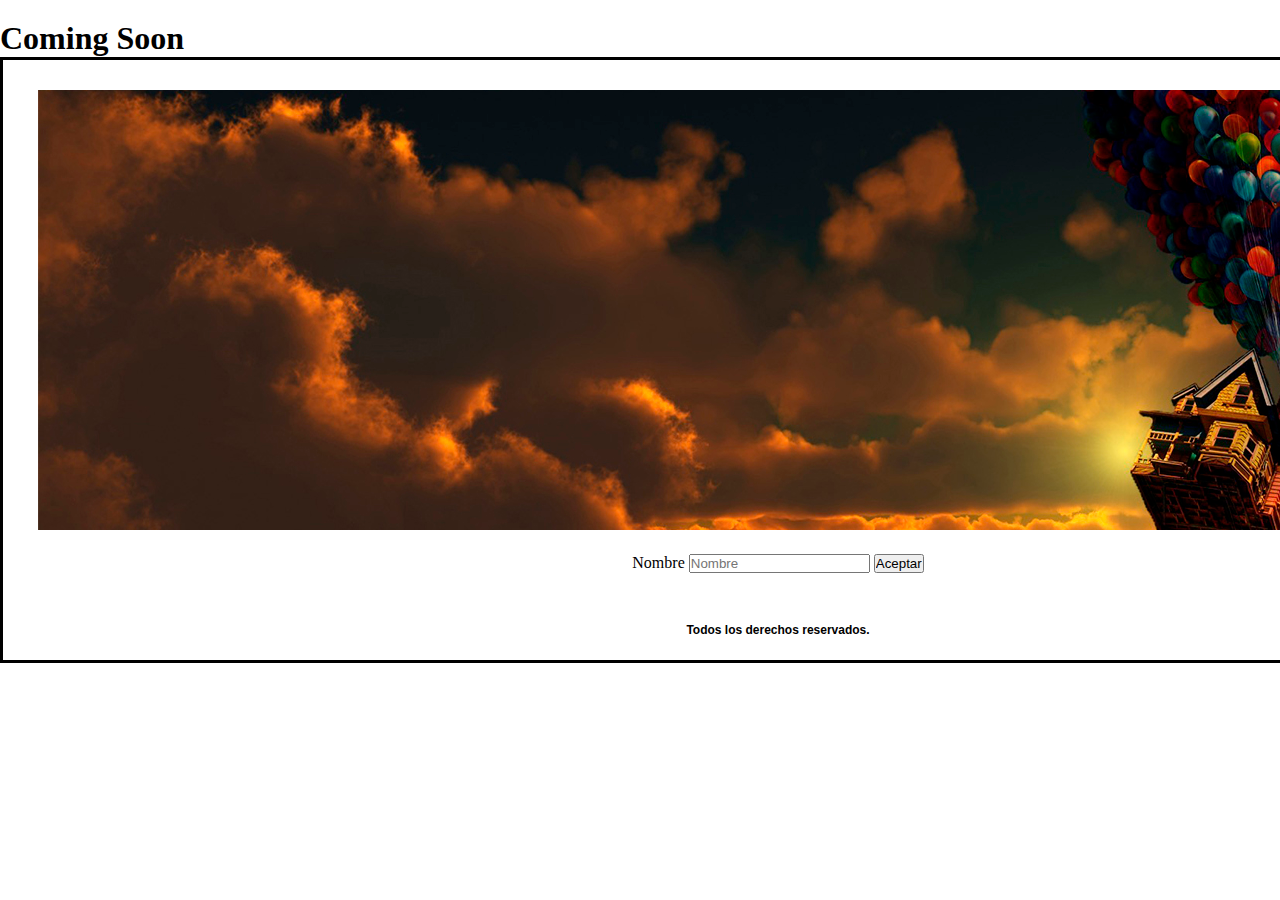
==== TP Cero/index.html @ b6cbf38e "Add files via upload" ====
<!DOCTYPE html>
  <head>
     <title>Maquetacion</title>
     <meta charset="utf-8">
     <link rel="stylesheet" type="text/css" href="css/estilos.css">
  </head>
  <header>
    <h1>Coming Soon</h1>
  </header>

  <body>
    
    <div class="margen">
    <div class="portada">
    <img src="imgs/casa.jpg">
    </div>

    <form class="aceptar">
      <label for="Nombre">Nombre</label>
      <input type="text" placeholder="Nombre" maxlength="2" name="Nombre" id=Nombe ">
      <input type="button" value="Aceptar">
      </form>



<div class="redes">
    <a href="" target="_blank"><img class="icon" src="img/icon/facebook.svg" alt=""> </a>
    <a href="" target="_blank"> <img class="icon" src="img/icon/instagram.svg" alt=""> </a>
    <a href="" target="_blank"><img class="icon" src="img/icon/ba.png" alt=""> </a>
  </div>
<h2>Todos los derechos reservados.</h2>
</div>





 </body>

</html>
---- TP Cero/css/estilos.css ----
*{margin: 0;
padding: 0;}


.margen{border-style: solid;
       width: 1550px;
       height: 600px;
       background: withe;
       position:relative;
       text-align: center;
       }


h1{margin-top: 20px;}
.portada{margin-top: 30px;}

.aceptar{text-align: center;
margin-top: 20px;}

.redes{left: 1380px;
       top: 500px;
       position: absolute;}

h2{font-size: 0.75em;
  font-family: Arial, "light";
  margin-top: 50px;}
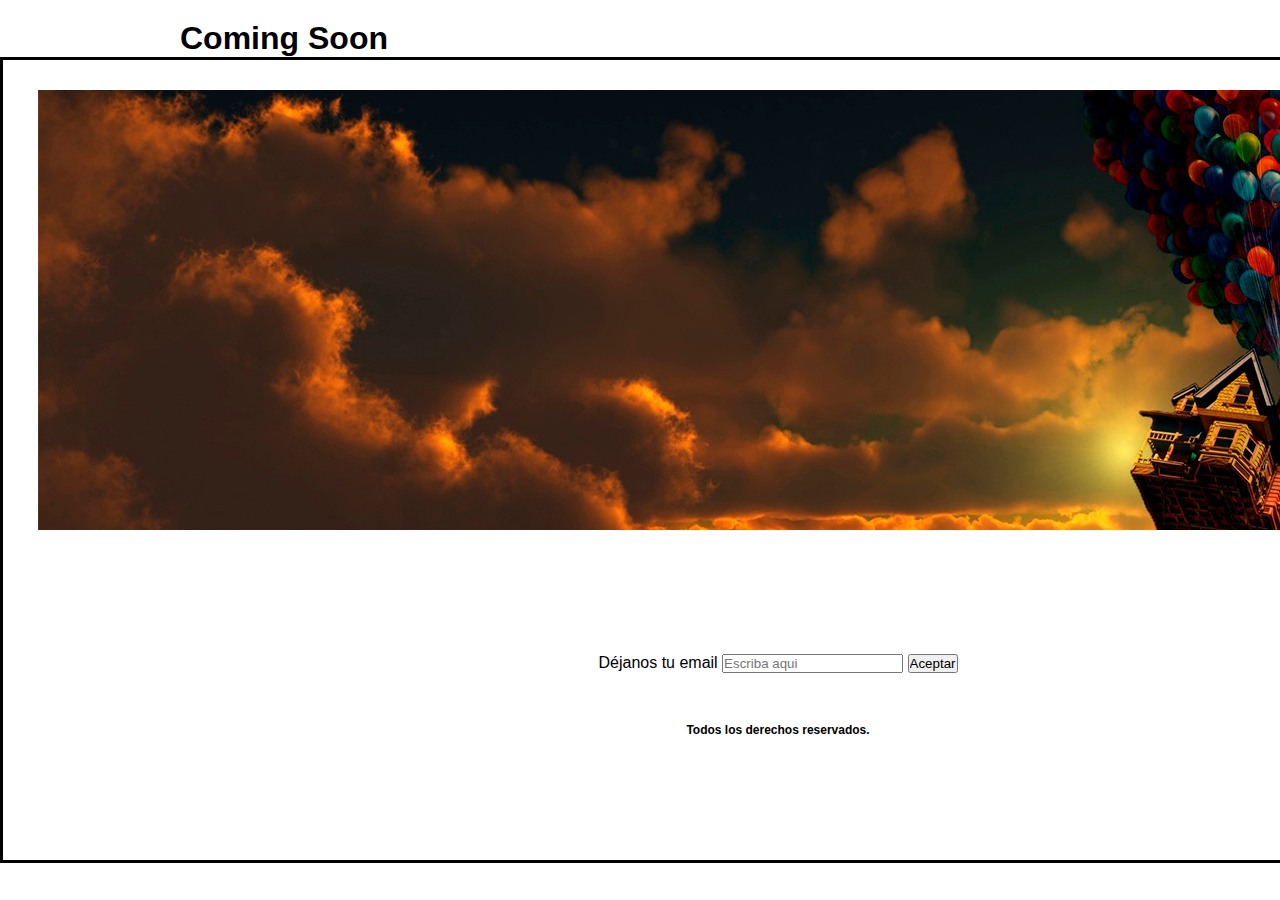
==== commit 7b52fed8: "Add files via upload" ====
--- a/TP Cero/index.html
+++ b/TP Cero/index.html
@@ -3,6 +3,8 @@
      <title>Maquetacion</title>
      <meta charset="utf-8">
      <link rel="stylesheet" type="text/css" href="css/estilos.css">
+     <link rel="stylesheet" type="text/css" href="css/icomoon/style.css">
+     <link href = "https://fonts.googleapis.com/css?family= Lato " rel = "stylesheet">
   </head>
   <header>
     <h1>Coming Soon</h1>
@@ -16,25 +18,21 @@
     </div>
 
     <form class="aceptar">
-      <label for="Nombre">Nombre</label>
-      <input type="text" placeholder="Nombre" maxlength="2" name="Nombre" id=Nombe ">
+      <label for="">Déjanos tu  email</label>
+      <input type="text" placeholder="Escriba aqui" maxlength="2" name="Nombre" id=Nombe ">
       <input type="button" value="Aceptar">
       </form>
 
 
 
 <div class="redes">
-    <a href="" target="_blank"><img class="icon" src="img/icon/facebook.svg" alt=""> </a>
-    <a href="" target="_blank"> <img class="icon" src="img/icon/instagram.svg" alt=""> </a>
-    <a href="" target="_blank"><img class="icon" src="img/icon/ba.png" alt=""> </a>
+    <span class="icon-facebook2"></span>
+    <span class="icon-instagram"></span>
+    <span class="icon-twitter "></span>
   </div>
 <h2>Todos los derechos reservados.</h2>
 </div>
 
-
-
-
-
- </body>
+</body>
 
 </html>--- a/TP Cero/css/estilos.css
+++ b/TP Cero/css/estilos.css
@@ -1,26 +1,39 @@
 *{margin: 0;
-padding: 0;}
+padding: 0;
+ margin: 0 auto;}
 
 
 .margen{border-style: solid;
        width: 1550px;
-       height: 600px;
+       height: 800px;
        background: withe;
        position:relative;
        text-align: center;
        }
 
 
-h1{margin-top: 20px;}
-.portada{margin-top: 30px;}
+h1{margin-top: 20px;
+  margin-left: 180px;
+   font-family: 'Arimo', sans-serif;
+
+
+}
+.portada{margin-top: 30px;
+}
 
 .aceptar{text-align: center;
-margin-top: 20px;}
+margin-top: 80px;}
 
 .redes{left: 1380px;
        top: 500px;
-       position: absolute;}
+       position: absolute;
+       margin: 20px;
+     margin-top: 80px;}
 
 h2{font-size: 0.75em;
   font-family: Arial, "light";
-  margin-top: 50px;}+  margin-top: 50px;
+ font-family: 'Arimo', sans-serif;}
+ 
+ .aceptar{ font-family: 'Arimo', sans-serif;
+ margin-top: 120px;}--- a/TP Cero/css/icomoon/style.css
+++ b/TP Cero/css/icomoon/style.css
@@ -0,0 +1,114 @@
+@font-face {
+  font-family: 'icomoon';
+  src:  url('fonts/icomoon.eot?24jj0w');
+  src:  url('fonts/icomoon.eot?24jj0w#iefix') format('embedded-opentype'),
+    url('fonts/icomoon.ttf?24jj0w') format('truetype'),
+    url('fonts/icomoon.woff?24jj0w') format('woff'),
+    url('fonts/icomoon.svg?24jj0w#icomoon') format('svg');
+  font-weight: normal;
+  font-style: normal;
+}
+
+[class^="icon-"], [class*=" icon-"] {
+  /* use !important to prevent issues with browser extensions that change fonts */
+  font-family: 'icomoon' !important;
+  speak: none;
+  font-style: normal;
+  font-weight: normal;
+  font-variant: normal;
+  text-transform: none;
+  line-height: 1;
+
+  /* Better Font Rendering =========== */
+  -webkit-font-smoothing: antialiased;
+  -moz-osx-font-smoothing: grayscale;
+}
+
+.icon-align-justify:before {
+  content: "\e900";
+}
+.icon-chevron-down:before {
+  content: "\e901";
+}
+.icon-chevron-left:before {
+  content: "\e902";
+}
+.icon-chevron-right:before {
+  content: "\e903";
+}
+.icon-chevron-up:before {
+  content: "\e904";
+}
+.icon-facebook3:before {
+  content: "\e905";
+  color: #3b5998;
+}
+.icon-googleplus:before {
+  content: "\e906";
+  color: #dc4e41;
+}
+.icon-instagram2:before {
+  content: "\e907";
+  color: #e4405f;
+}
+.icon-invision:before {
+  content: "\e908";
+  color: #f36;
+}
+.icon-twitter2:before {
+  content: "\e909";
+  color: #1da1f2;
+}
+.icon-vimeo2:before {
+  content: "\e90a";
+  color: #1ab7ea;
+}
+.icon-youtube2:before {
+  content: "\e90b";
+  color: #f00;
+}
+.icon-home3:before {
+  content: "\e90c";
+}
+.icon-bubble:before {
+  content: "\e96b";
+}
+.icon-user:before {
+  content: "\e971";
+}
+.icon-menu:before {
+  content: "\e9bd";
+}
+.icon-heart:before {
+  content: "\e9da";
+}
+.icon-share2:before {
+  content: "\ea82";
+}
+.icon-google-plus:before {
+  content: "\ea8b";
+}
+.icon-google-plus2:before {
+  content: "\ea8c";
+}
+.icon-facebook:before {
+  content: "\ea90";
+}
+.icon-facebook2:before {
+  content: "\ea91";
+}
+.icon-instagram:before {
+  content: "\ea92";
+}
+.icon-twitter:before {
+  content: "\ea96";
+}
+.icon-youtube:before {
+  content: "\ea9d";
+}
+.icon-vimeo:before {
+  content: "\eaa0";
+}
+.icon-linkedin:before {
+  content: "\eac9";
+}
